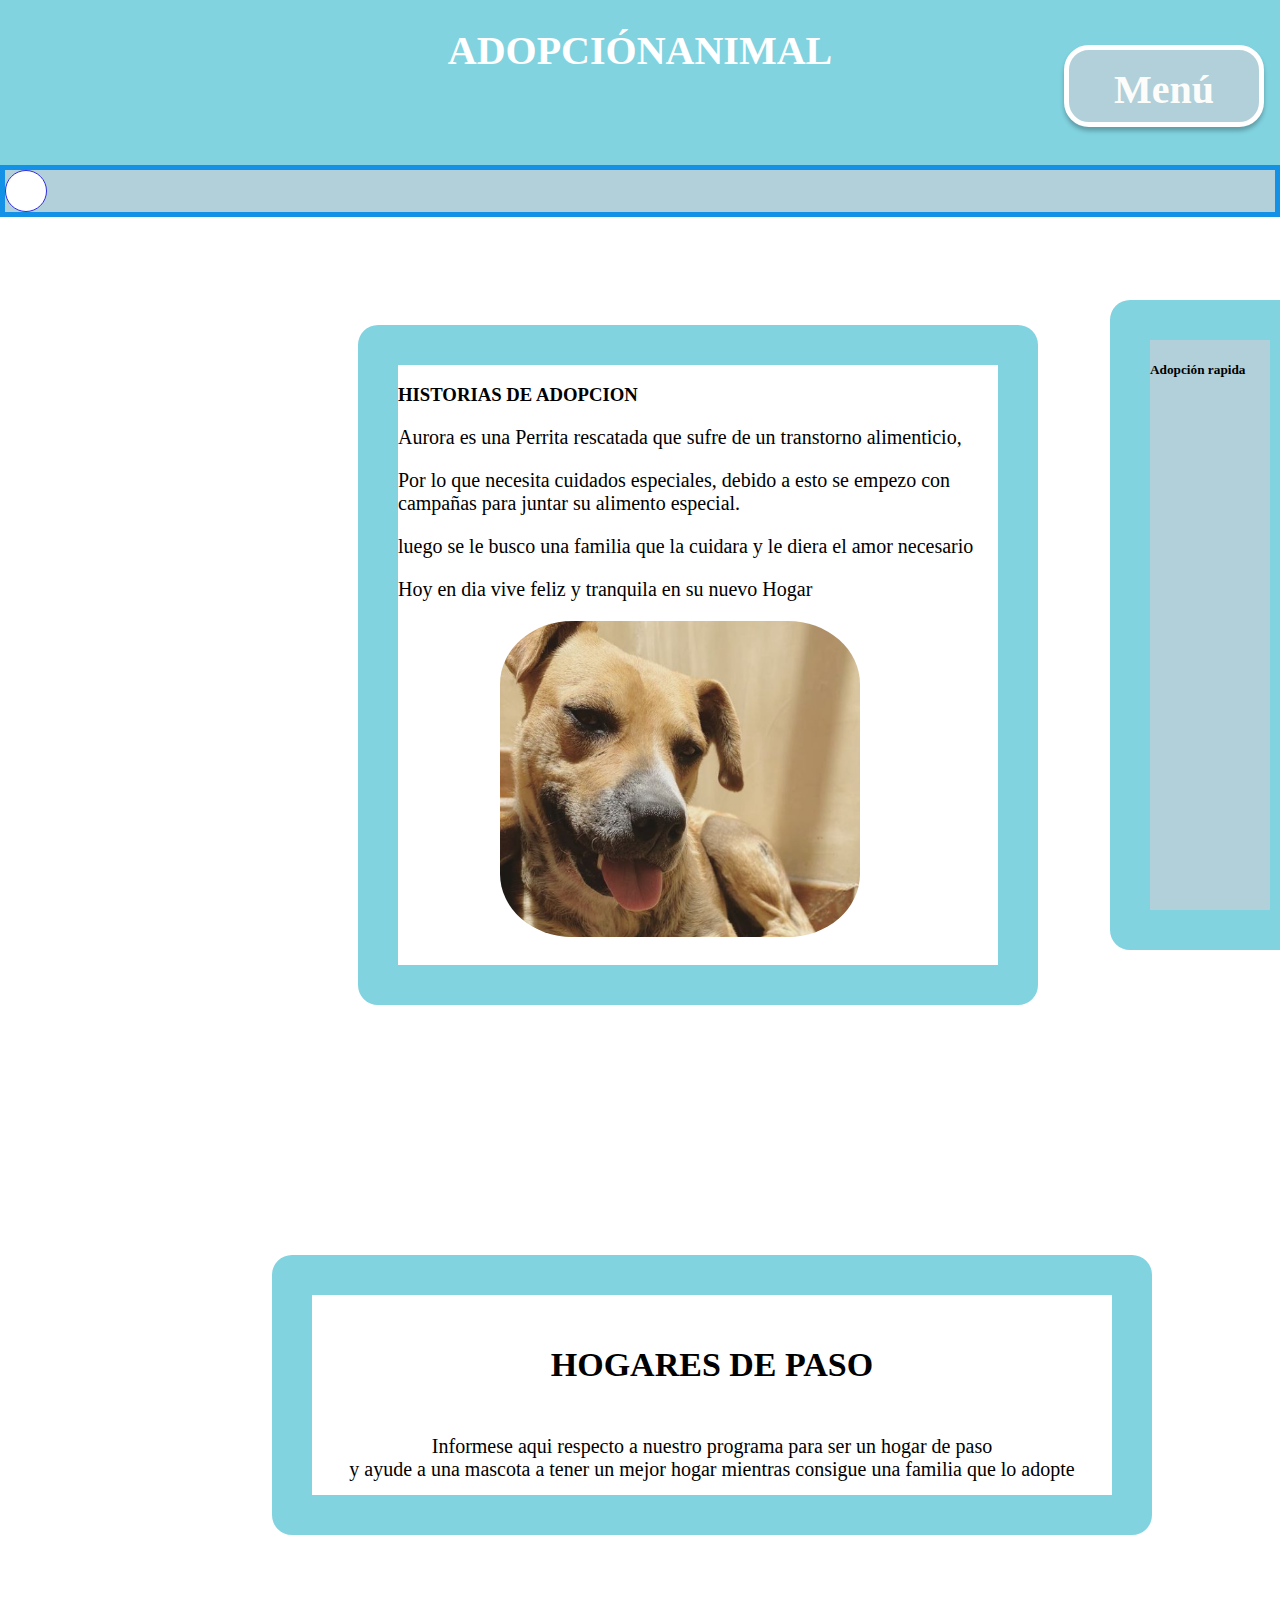
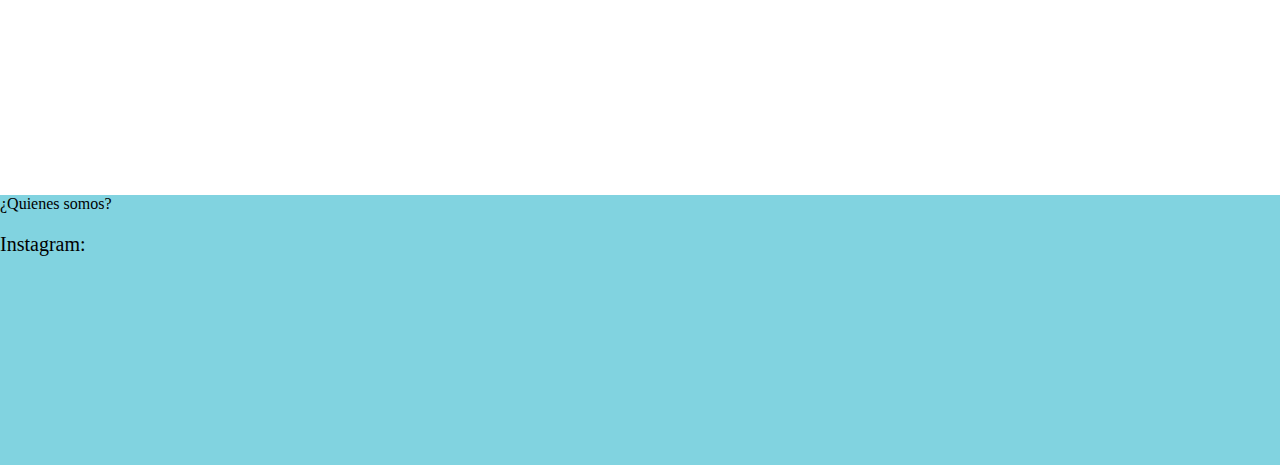
==== Pagina AdopcionAnimal/Mockup.html @ 60f9f9ec "Add files via upload" ====
<!DOCTYPE html>
<html lang="en">
<head>
    <meta charset="UTF-8">
    <meta http-equiv="X-UA-Compatible" content="IE=edge">
    <meta name="viewport" content="width=device-width, initial-scale=1.0">
    <title>Pagina web</title>
    <link rel="stylesheet" href="Estilo.css" />
</head>
<body>

    <header>
      <div id="logo"></div>
    </header>
    <main>
        <article>
            <h1>ADOPCIÓNANIMAL</h1>
            <h2> <div class="buscar">
                <input type="text" placeholder="Buscar" required />
          
               
                </div>
             </h2>
            <nav>
                <ul class="menu-horizontal">
                    <li><a href="#">Menú</a>
                        <ul class="menu-vertical">
                            <li><a href="#">Adopción</a></li>
                            <li><a href="#">Donación y aportes</a></li>
                            <li><a href="#">Conocenos</a></li>
                            <li><a href="#">Hogar de paso</a></li>
                        </ul>
                    </li>
        
                </ul>
            </nav>

         
        
        </article>


    </main>

    <section>
        <h3>HISTORIAS DE ADOPCION</h3>
        <p>Aurora es una Perrita rescatada que sufre de un transtorno alimenticio,</p>
        <p >Por lo que necesita cuidados especiales, debido a esto se empezo con campañas para juntar su alimento especial.</p>
        <p>luego se le busco una familia que la cuidara y le diera el amor necesario</p>
        <p>Hoy en dia vive feliz y tranquila en su nuevo Hogar</p>
        <img src="/Historia de adopcion html.png" alt="Historia">
        </section>

    <section class="Hogares_de_paso">

      

     <h4>HOGARES DE PASO</h4>   <p id = "pf_e"> Informese aqui respecto a nuestro programa para ser un hogar de paso<br> y ayude a una mascota a tener un mejor hogar mientras consigue una familia que lo adopte</p>
     
        
           
    </section>


    <section class = "Adopcion_urgente">
        <h5>Adopción rapida</h5>
    </section>
    <footer>¿Quienes somos?

        <p>Instagram:</p>
    </footer>
    
</body>
</html>
---- Pagina AdopcionAnimal/Estilo.css ----
main article h1{
   position: relative;
    font-family: 'Inter';
  font-style: normal;
 font-weight: 700;
 font-size: 40px;
 line-height: 48px;
 text-align: center;

color: #ffff;
}

header{
  position: absolute;
width: 100%;
height: 167px;
left: 0px;
top: 0px;

background: #81D3E0;
  
  background: #81D3E0;
}

nav{

  box-sizing: border-box;

 position: absolute;
 width: 200px;
 height: 82px;
 right: 16px;

 top: 45px;

 background: #B2D0D9;
 border: 5px solid #FFFFFF;
 box-shadow: 0px 4px 4px rgba(0, 0, 0, 0.25);
 border-radius: 25px;
}
.menu-horizontal{
	list-style: none;
	display: flex;
	justify-content: space-around;
}
.menu-horizontal > li > a{
	display: block;
  width: 140px;
  height: 45px;
  left: 1400px;
  top: 64px;
  font-family: 'Inter';
  font-style: normal;
  font-weight: 700;
  font-size: 40px;
  left:10px; 

  
  
	color: #FCFDFB;
	text-decoration: none;
}
.menu-horizontal > li:hover{
	background-color: rgb(79, 179, 236);
}
.menu-vertical{ 
	position: relative;
	display: none;
	list-style: none; 
	width: 100px;
	background-color: rgba(11, 50, 73, 0.5);
}
.menu-horizontal li:hover .menu-vertical{
	display: block;
}


.menu-vertical li a{

	display: block;
	color: white;
	text-decoration: none;
	padding: 10px 10px 10px 10px;
}

box{
    position: absolute;
width: 232px;
height: 82px;
right: 2200x;
top: 294px;

background: #81D3E0;
box-shadow: 0px 4px 4px rgba(0, 0, 0, 0.25);
border-radius: 25px;


font-family: 'Inter';
font-style: italic;
font-weight: 700;
font-size: 24px;
line-height: 37px;
text-align: center;

color: #300505;
}

h2{

  box-sizing: border-box;

  position: absolute;
  width: 100%;
  height: 52px;
  left: 0px;
  top: 145px;
  
  background: #B2D0D9;
  border: 5px solid #1291E7;

}

buscar {
  position: relative;
  padding: 5px;
  
}

.buscar input {
  width: 0;
  height: 40px;
  padding: 0 20px;
  font-size: 18px;
  color: #222;
  outline: none;
  border: 1px solid rgb(48, 45, 224);
  border-radius: 30px;
  transition: all 0.6s ease;
}

.btn {
  width: 55px;
  height: 55px;
  line-height: 55px;
  top: 0;
  right: 0;
  position: absolute;
  background: #440088;
  text-align: center;
  color: white;
  font-size: 18px;
  border-radius: 50%;
  cursor: pointer;
}

.buscar:hover input {
  width: 240px;
}

.buscar input:focus {
  width: 240px;
}

section{
  position: absolute;
  width: 300px;
  height: 600px;
  left: 100px;
  top: 130px;

background: #81D3E0;
border-radius: 20px;
margin: 100px;
    border-width: 40px;
    border-color: #81D3E0;
    border-style: solid;
   position: relative;
  width: 600px;
 height: 600px;
 left: 250px;
 top: 150px;
 
 background: #ffff;
 border-radius: 20px;

 

}

p{
  font-family: 'Inter';
  font-style: normal;
 font-weight: 400;
  font-size: 20px;
  color: #000000;
 }

footer{
  position: absolute;
width: 100%;
height: 270px;
left: 0px;
top: 1795px;
background: #81D3E0;

}

img {
  border-radius: 20%;
   width: 60%;
   margin: 50px;
   margin-left: 17%;
   margin-top: 0.1%;
    border-width: 0px;
    border-color: #81D3E0;
    border-style: solid;
   
}

.Hogares_de_paso{
  position: absolute;
  width: 900px;
  height: 246px;
  left: 120px;
  top: 1002px;
  
  background: #81D3E0;
  border-radius: 39px; 

  margin: 100px;
    border-width: 40px;
    border-color: #81D3E0;
    border-style: solid;
   position: relative;
  width: 800px;
 height: 200px;
 left: 164px;
 top: 300px;
 
 background: #ffff;
 border-radius: 20px;
}

h4{
  font-family: 'Inter';
font-style: normal;
font-weight: 700;
font-size: 34px;
line-height: 50px;
text-align: center;

}

#pf_e{
  font-family: 'Inter';
  font-style: normal;
 font-weight: 400;
  font-size: 20px;
  color: #000000;
  text-align: center;
}

.Adopcion_urgente{

  box-sizing: border-box;

 position: absolute;
 width: 200px;
 height: 650px;
 left: 1010px;

 top: 200px;

 background: #B2D0D9;

}
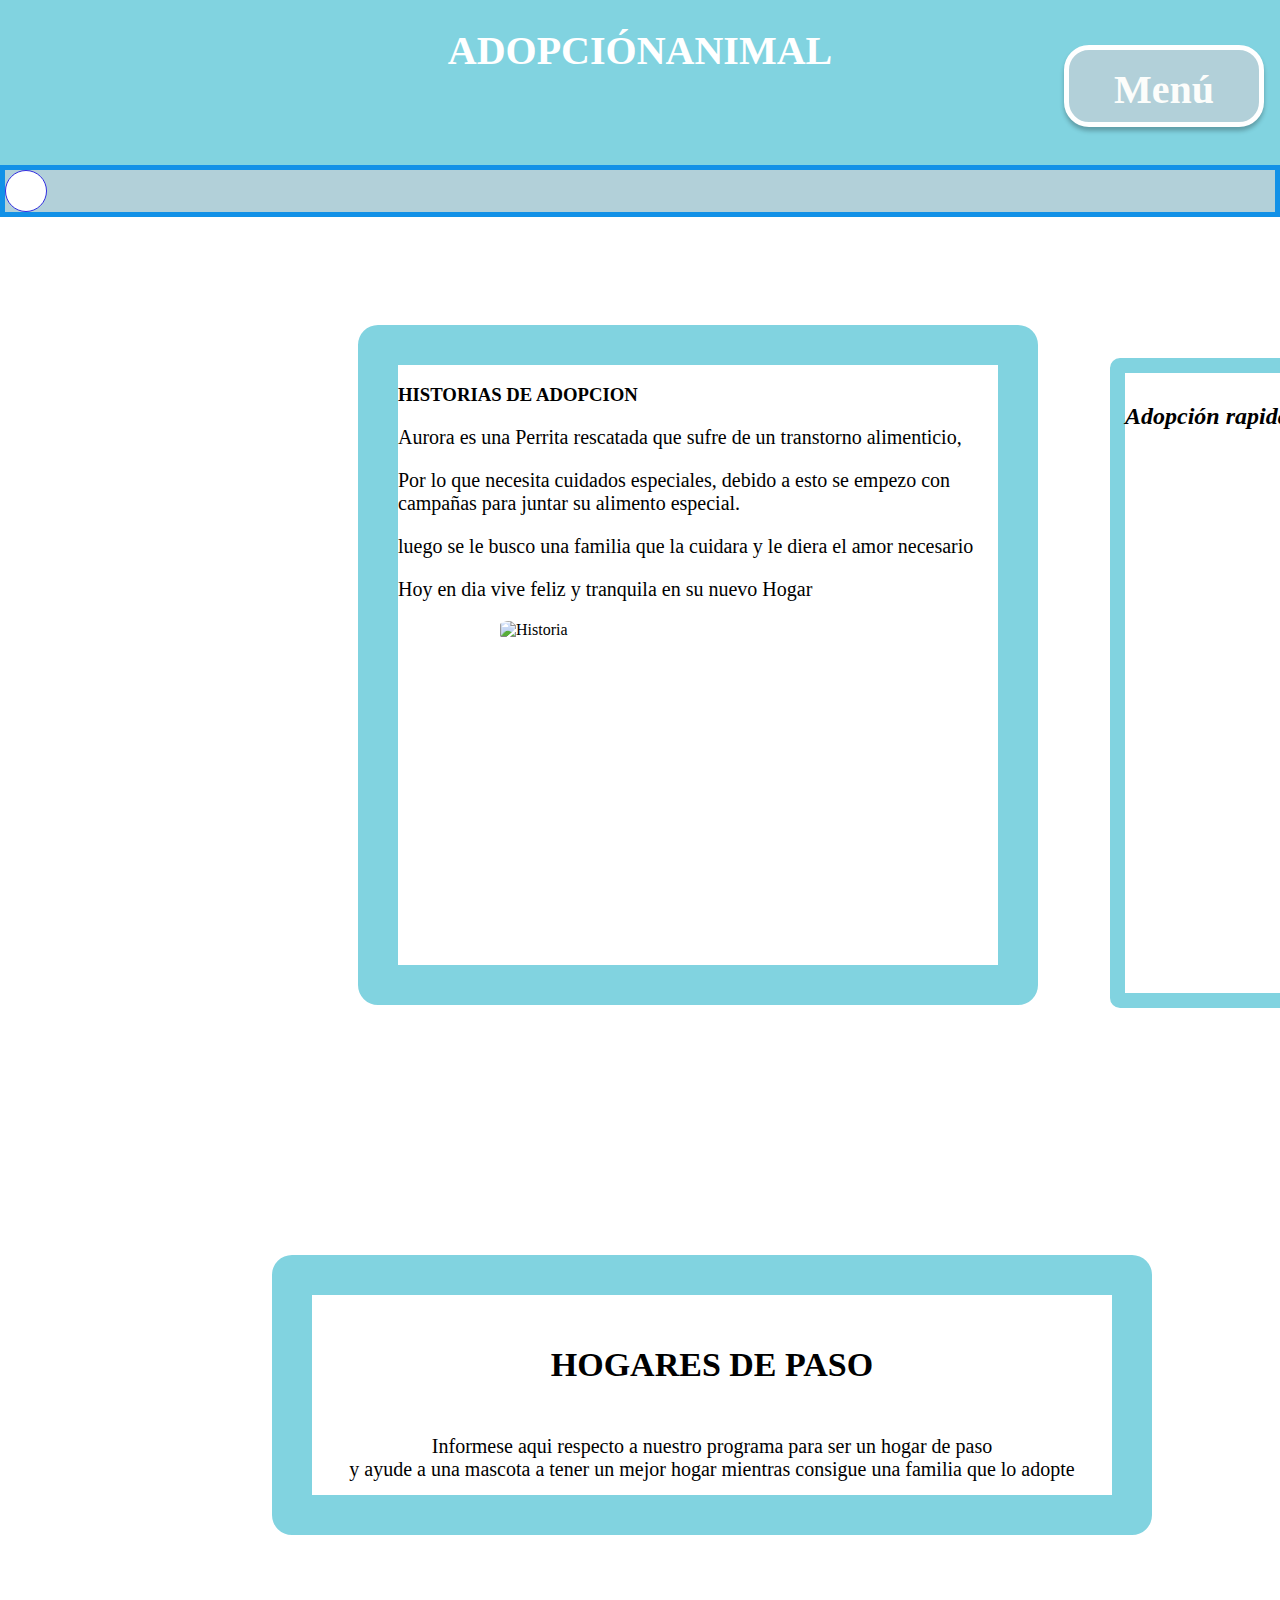
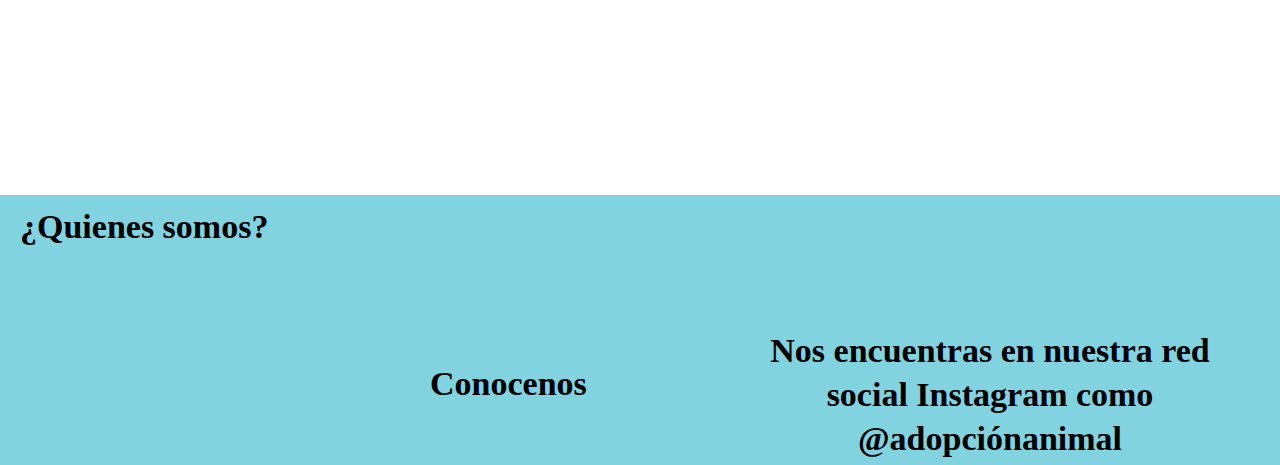
==== commit 1ae6b37b: "Add files via upload" ====
--- a/Pagina AdopcionAnimal/Mockup.html
+++ b/Pagina AdopcionAnimal/Mockup.html
@@ -10,8 +10,13 @@
 <body>
 
     <header>
-      <div id="logo"></div>
-    </header>
+        <div id="logo">
+     
+
+        </div>
+        
+      </header>
+    
     <main>
         <article>
             <h1>ADOPCIÓNANIMAL</h1>
@@ -25,10 +30,11 @@
                 <ul class="menu-horizontal">
                     <li><a href="#">Menú</a>
                         <ul class="menu-vertical">
-                            <li><a href="#">Adopción</a></li>
-                            <li><a href="#">Donación y aportes</a></li>
+                            <li><a href="Mockup.html">Pagina Principal</a></li>
+                            <li><a href="Adopcion.html">Adopción</a></li>
+                            <li><a href="Donacion.html">Donación y aportes</a></li>
                             <li><a href="#">Conocenos</a></li>
-                            <li><a href="#">Hogar de paso</a></li>
+                            <li><a href="Hogarespaso.html">Hogar de paso</a></li>
                         </ul>
                     </li>
         
@@ -65,9 +71,18 @@
     <section class = "Adopcion_urgente">
         <h5>Adopción rapida</h5>
     </section>
-    <footer>¿Quienes somos?
-
-        <p>Instagram:</p>
+    <footer>
+        <h6 class="h4">
+        ¿Quienes somos?
+    </h6>
+    <h6 class="h4-2">
+        Conocenos
+    </h6>
+    <h6 class="h4-3">
+        Nos encuentras en nuestra red social 
+        Instagram como @adopciónanimal
+    </h6>
+</div>
     </footer>
     
 </body>
--- a/Pagina AdopcionAnimal/Estilo.css
+++ b/Pagina AdopcionAnimal/Estilo.css
@@ -22,6 +22,11 @@
   
   background: #81D3E0;
 }
+
+.logo{
+  height: 150px;
+  padding: 10px 0px 0 50px;
+ }
 
 nav{
 
@@ -270,8 +275,76 @@
  height: 650px;
  left: 1010px;
 
- top: 200px;
+ top: 270px;
 
  background: #B2D0D9;
 
+ margin: 50px;
+    border-width: 15px;
+    border-color: #81D3E0;
+    border-style: solid;
+   position: absolute;
+   width: 200px;
+   height: 650px;
+   left: 1060px;
+  
+ top: 308px;
+ 
+ background: #ffff;
+ border-radius: 10px;
+
+}
+
+h5{
+  font-family: 'Inter';
+font-style: italic;
+font-weight: 900;
+font-size: 24px;
+line-height: 7px;
+text-align: top;
+
+color: #000000;
+
+}
+
+h6{
+  margin: 20px;
+  margin-top: 10px;
+  font-family: 'Inter';
+font-style: normal;
+font-weight: 700px;
+font-size: 34px;
+line-height: 44px;
+
+left: 100px;
+
+
+color: #000000;
+}
+.h4-2{
+  position: absolute;
+  margin: 30px;
+  margin-top: 100px;
+  font-family: 'Inter';
+font-style: normal;
+font-weight: 700px;
+font-size: 34px;
+line-height: 30px;
+
+left: 400px;
+
+}
+
+.h4-3{
+  position: absolute;
+  margin: 60px;
+  margin-top: 60px;
+  font-family: 'Inter';
+font-style: normal;
+font-weight: 700px;
+font-size: 34px;
+line-height: 44px;
+text-align: center;
+left: 700px;
+
 }